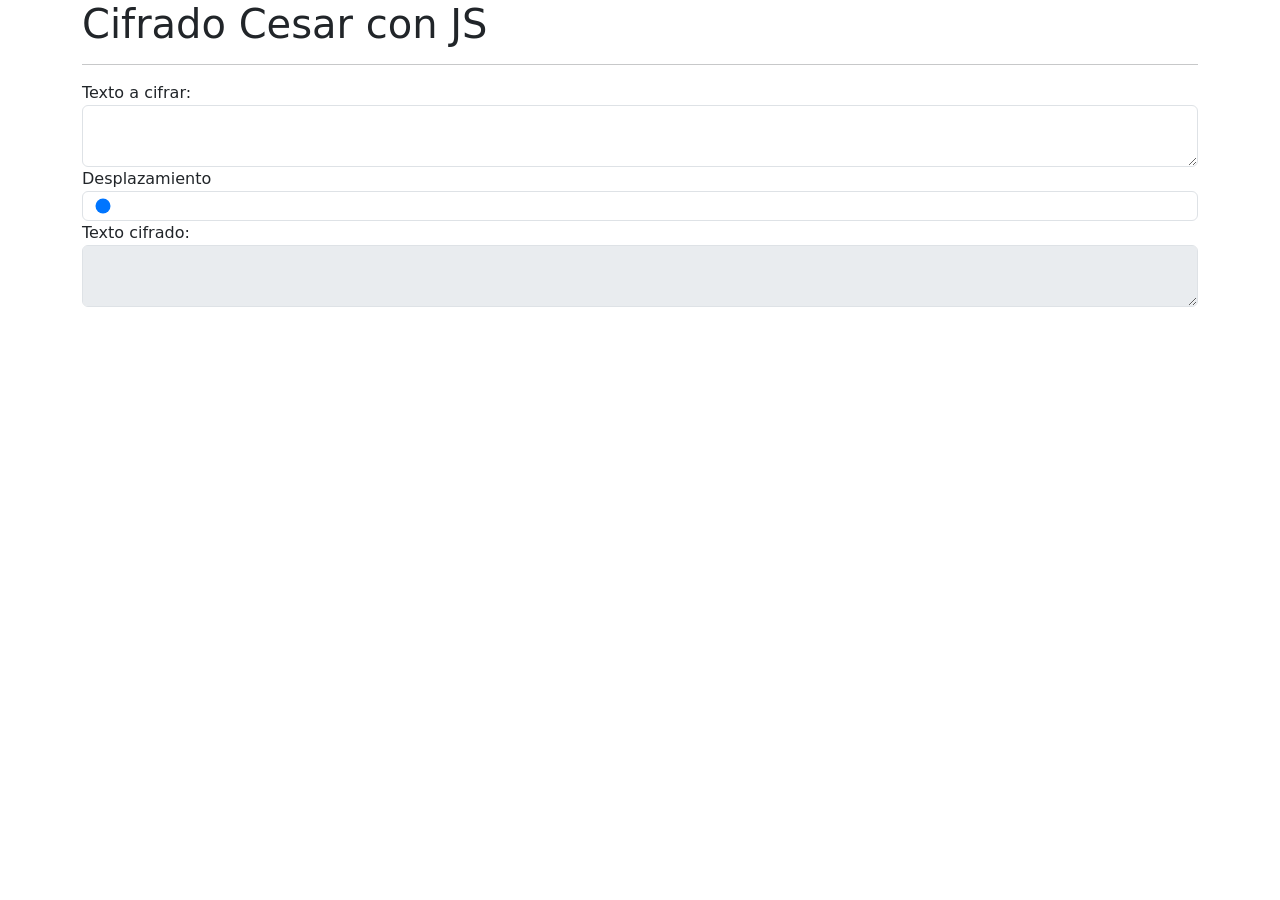
==== 01Cesar/index.html @ 9815c8ff "Create index.html" ====
<!DOCTYPE html>
<html lang="en">
<head>
    <meta charset="UTF-8">
    <meta name="viewport" content="width=device-width, initial-scale=1.0">
    <title>Cesar</title>
    <link rel="stylesheet" href="https://cdn.jsdelivr.net/npm/bootstrap@5.2.3/dist/css/bootstrap.min.css">
</head>
<body>
    <div class="container" >
        <h1>Cifrado Cesar con JS</h1>
        <hr>
        <div class="row" >
            <div class="col-md-12" >
                <div class="form-group" >
                    <label for="texto">Texto a cifrar: </label>
                    <textarea type="text" name="texto" id="texto" class="form-control"></textarea>
                </div>
            </div>
            <div class="col-md-12" >
                <div class="form-group" >
                    <label for="desplazamiento">Desplazamiento </label>
                    <input type="range" min="1" max="25" step="1" value="1" id="desplazamiento" name="desplazamiento" class="form-control">
                </div>
            </div>
            <div class="col-md-12" >
                <div class="form-group" >
                    <label for="cifrado">Texto cifrado: </label>
                    <textarea type="text" name="cifrado" id="cifrado" class="form-control" disabled="disabled">  </textarea>
                </div>
            </div>
        </div>
    </div>
    <script src="./js/cesar.js" ></script>
</body>
</html>
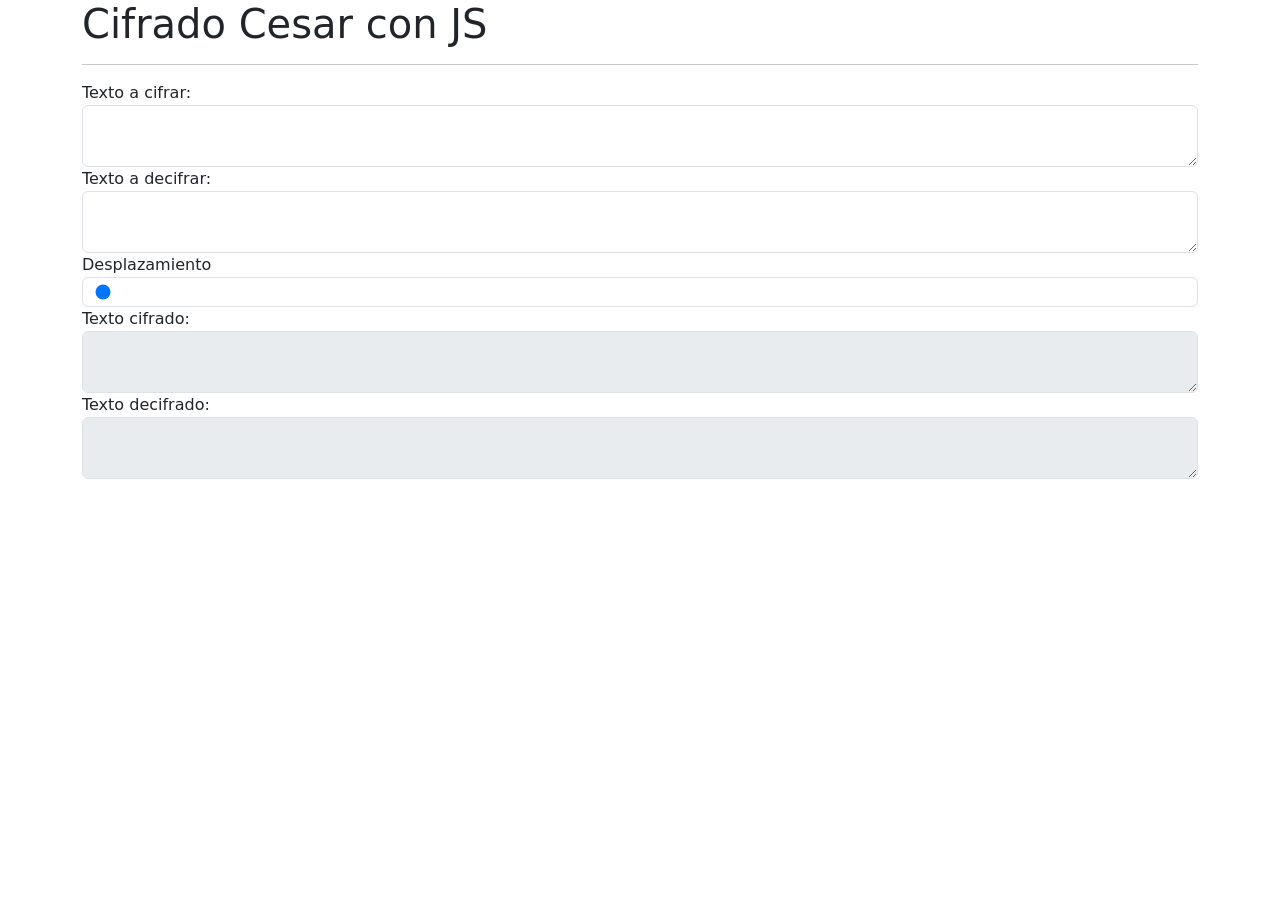
==== commit 5a5095ac: "Update index.html" ====
--- a/01Cesar/index.html
+++ b/01Cesar/index.html
@@ -13,12 +13,16 @@
         <div class="row" >
             <div class="col-md-12" >
                 <div class="form-group" >
+
                     <label for="texto">Texto a cifrar: </label>
                     <textarea type="text" name="texto" id="texto" class="form-control"></textarea>
+
+                    <label for="texto">Texto a decifrar: </label>
+                    <textarea type="text" name="texto" id="textodescrifar" class="form-control"></textarea>
                 </div>
             </div>
             <div class="col-md-12" >
-                <div class="form-group" >
+                <div class="form-group">
                     <label for="desplazamiento">Desplazamiento </label>
                     <input type="range" min="1" max="25" step="1" value="1" id="desplazamiento" name="desplazamiento" class="form-control">
                 </div>
@@ -26,7 +30,9 @@
             <div class="col-md-12" >
                 <div class="form-group" >
                     <label for="cifrado">Texto cifrado: </label>
-                    <textarea type="text" name="cifrado" id="cifrado" class="form-control" disabled="disabled">  </textarea>
+                    <textarea type="text" name="cifrado" id="cifrado" class="form-control" disabled="disabled"> </textarea>
+                    <label for="cifrado">Texto decifrado: </label>
+                    <textarea type="text" name="cifrado" id="decifrado_res" class="form-control" disabled="disabled"> </textarea>
                 </div>
             </div>
         </div>
